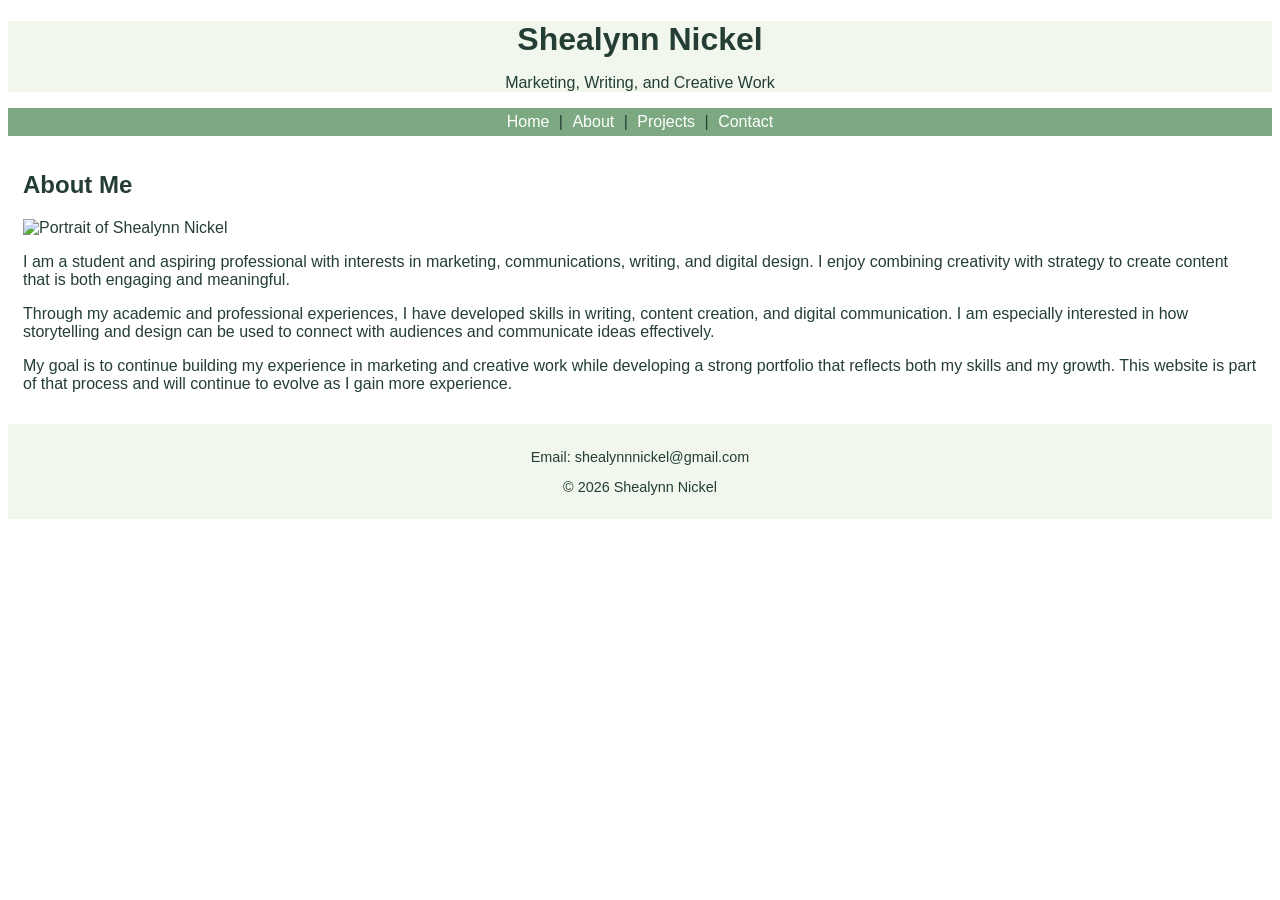
==== about.html @ 3771b96d "Add files via upload" ====
<!DOCTYPE html>
<html lang="en">
<head>
  <meta charset="UTF-8">
  <meta name="viewport" content="width=device-width, initial-scale=1.0">
  <meta name="description" content="About Shealynn Nickel - background, skills, and professional goals.">
  <meta name="author" content="Shealynn Nickel">
  <title>About | Shealynn Nickel Portfolio</title>
  <link rel="stylesheet" href="style.css">
</head>

<body>

<header>
  <div class="container">
    <h1>Shealynn Nickel</h1>
    <p class="tagline">Marketing, Writing, and Creative Work</p>
  </div>
</header>

<nav>
  <div class="container">
    <a href="index.html">Home</a> |
    <a href="about.html">About</a> |
    <a href="projects.html">Projects</a> |
    <a href="contact.html">Contact</a>
  </div>
</nav>

<main>
  <div class="container">

    <h2>About Me</h2>

    <section class="about-section">

      <img src="images/headshot.png" alt="Portrait of Shealynn Nickel" class="about-image">

      <div class="about-text">
        <p>
          I am a student and aspiring professional with interests in marketing,
          communications, writing, and digital design. I enjoy combining creativity
          with strategy to create content that is both engaging and meaningful.
        </p>

        <p>
          Through my academic and professional experiences, I have developed skills
          in writing, content creation, and digital communication. I am especially
          interested in how storytelling and design can be used to connect with
          audiences and communicate ideas effectively.
        </p>

        <p>
          My goal is to continue building my experience in marketing and creative
          work while developing a strong portfolio that reflects both my skills and
          my growth. This website is part of that process and will continue to evolve
          as I gain more experience.
        </p>
      </div>

    </section>

  </div>
</main>

<footer>
  <div class="container">
    <p>Email: shealynnnickel@gmail.com</p>
    <p>&copy; 2026 Shealynn Nickel</p>
  </div>
</footer>

</body>
</html>
---- style.css ----
body {
    background-color: #FFFFFF;
    color: #243E36;
    font-family: Arial, Helvetica, sans-serif;
}

header {
    background-color: #F1F7ED;
    text-align: center;
}

h1 {
    margin-bottom: 0;
}

nav {
    background-color: #7CA982;
    text-align: center;
    padding: 5px;
}

nav a {
    color: #FFFFFF;
    text-decoration: none;
    padding: 5px;
}

h2 {
    color: #243E36;
}

main {
    padding: 15px;
}

footer {
    background-color: #F1F7ED;
    text-align: center;
    font-size: 0.9em;
    padding: 10px;
}
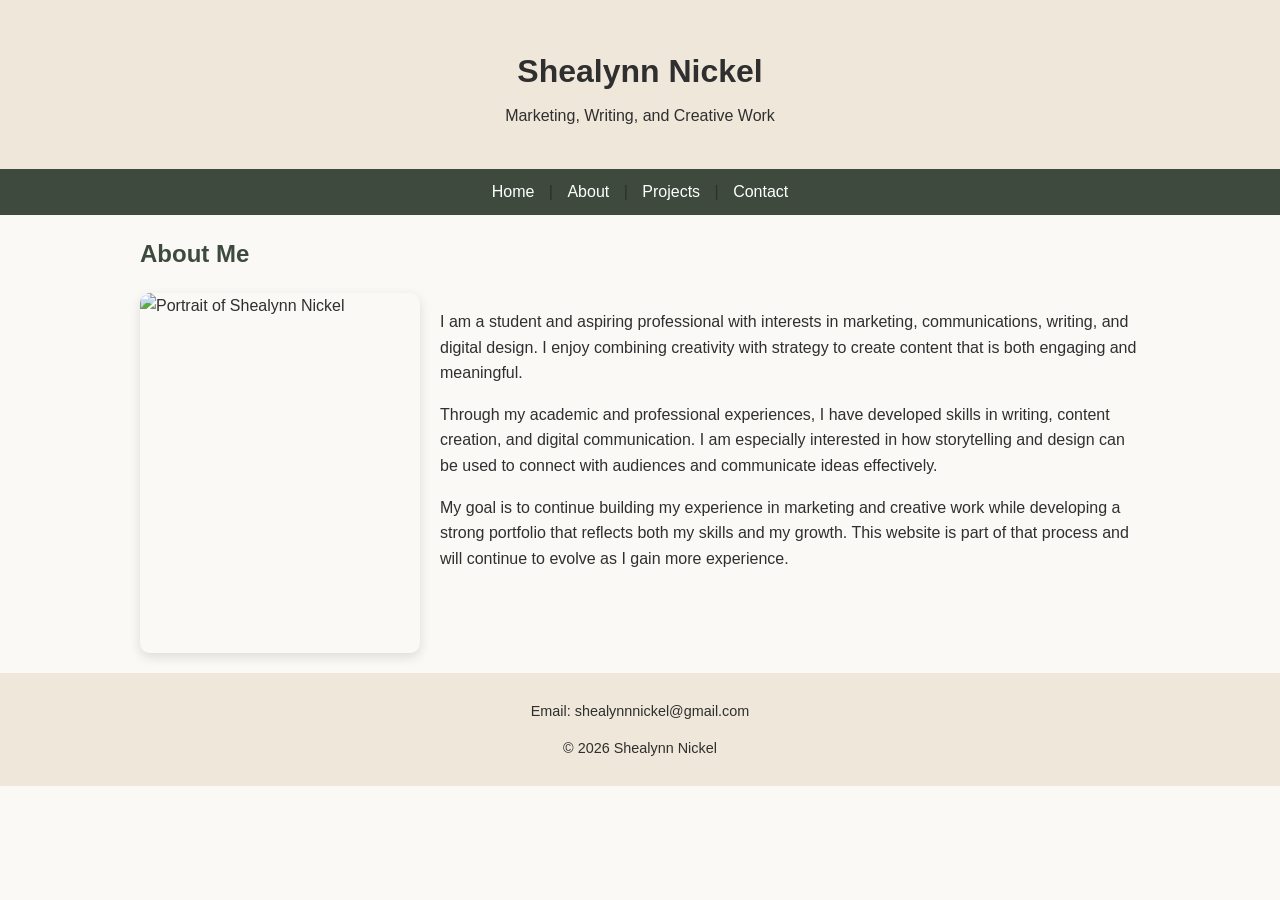
==== commit a7d747de: "Add files via upload" ====
--- a/about.html
+++ b/about.html
@@ -7,6 +7,15 @@
   <meta name="author" content="Shealynn Nickel">
   <title>About | Shealynn Nickel Portfolio</title>
   <link rel="stylesheet" href="style.css">
+  <!-- Google tag (gtag.js) -->
+<script async src="https://www.googletagmanager.com/gtag/js?id=G-08MYC5JKW3"></script>
+<script>
+  window.dataLayer = window.dataLayer || [];
+  function gtag(){dataLayer.push(arguments);}
+  gtag('js', new Date());
+
+  gtag('config', 'G-08MYC5JKW3');
+</script>
 </head>
 
 <body>
--- a/style.css
+++ b/style.css
@@ -1,41 +1,170 @@
+* {
+    box-sizing: border-box;
+}
+
 body {
-    background-color: #FFFFFF;
-    color: #243E36;
+    background-color: #FAF9F6;
+    color: #2F2F2F;
     font-family: Arial, Helvetica, sans-serif;
+    margin: 0;
+    line-height: 1.6;
+}
+
+.container {
+    width: 90%;
+    max-width: 1000px;
+    margin: 0 auto;
 }
 
 header {
-    background-color: #F1F7ED;
+    background-color: #EFE7DA;
     text-align: center;
+    padding: 25px 0;
 }
 
 h1 {
     margin-bottom: 0;
 }
 
+.tagline {
+    margin-top: 5px;
+}
+
 nav {
-    background-color: #7CA982;
+    background-color: #3D4A3D;
     text-align: center;
-    padding: 5px;
+    padding: 10px 0;
 }
 
 nav a {
     color: #FFFFFF;
     text-decoration: none;
-    padding: 5px;
+    padding: 6px 10px;
+}
+
+nav a:hover {
+    text-decoration: underline;
+}
+
+main {
+    padding: 20px 0;
 }
 
 h2 {
-    color: #243E36;
+    color: #3D4A3D;
+    margin-top: 0;
 }
 
-main {
-    padding: 15px;
+.hero {
+    margin-bottom: 25px;
+}
+
+.card-grid {
+    display: flex;
+    gap: 15px;
+    flex-wrap: wrap;
+}
+
+.card {
+    background-color: #FFFFFF;
+    padding: 18px;
+    border: 1px solid #E3DED5;
+    border-radius: 10px;
+    flex: 1;
+    min-width: 220px;
+}
+
+.button {
+    color: #243E36;
+    font-weight: bold;
+}
+
+.about-section {
+    display: flex;
+    align-items: flex-start;
+    gap: 20px;
+    flex-wrap: wrap;
+}
+
+.about-image {
+    width: 280px;
+    height: 360px;
+    object-fit: cover;
+    object-position: center top;
+    border-radius: 10px;
+    box-shadow: 0 4px 12px rgba(0,0,0,0.12);
+}
+
+.about-text {
+    flex: 1;
+    min-width: 250px;
+}
+
+.project-box {
+    background-color: #FFFFFF;
+    padding: 18px;
+    margin-bottom: 15px;
+    border: 1px solid #E3DED5;
+    border-radius: 10px;
+}
+
+table {
+    width: 100%;
+    border-collapse: collapse;
+    margin-top: 15px;
+    margin-bottom: 20px;
+}
+
+th {
+    background-color: #3D4A3D;
+    color: #FFFFFF;
+    text-align: left;
+    padding: 10px;
+}
+
+td {
+    border: 1px solid #CCCCCC;
+    padding: 10px;
+    vertical-align: top;
+}
+
+video {
+    display: block;
+    max-width: 100%;
+    margin-top: 10px;
+    margin-bottom: 20px;
+}
+
+form {
+    max-width: 500px;
+    margin-top: 15px;
+}
+
+input,
+textarea {
+    width: 100%;
+    padding: 8px;
+    margin-top: 5px;
+    margin-bottom: 10px;
+    font-family: Arial, Helvetica, sans-serif;
+}
+
+textarea {
+    resize: vertical;
+}
+
+input[type="submit"] {
+    width: auto;
+    background-color: #7CA982;
+    color: #FFFFFF;
+    border: none;
+    padding: 8px 15px;
+    cursor: pointer;
 }
 
 footer {
-    background-color: #F1F7ED;
+    background-color: #EFE7DA;
     text-align: center;
     font-size: 0.9em;
-    padding: 10px;
+    padding: 12px 0;
 }
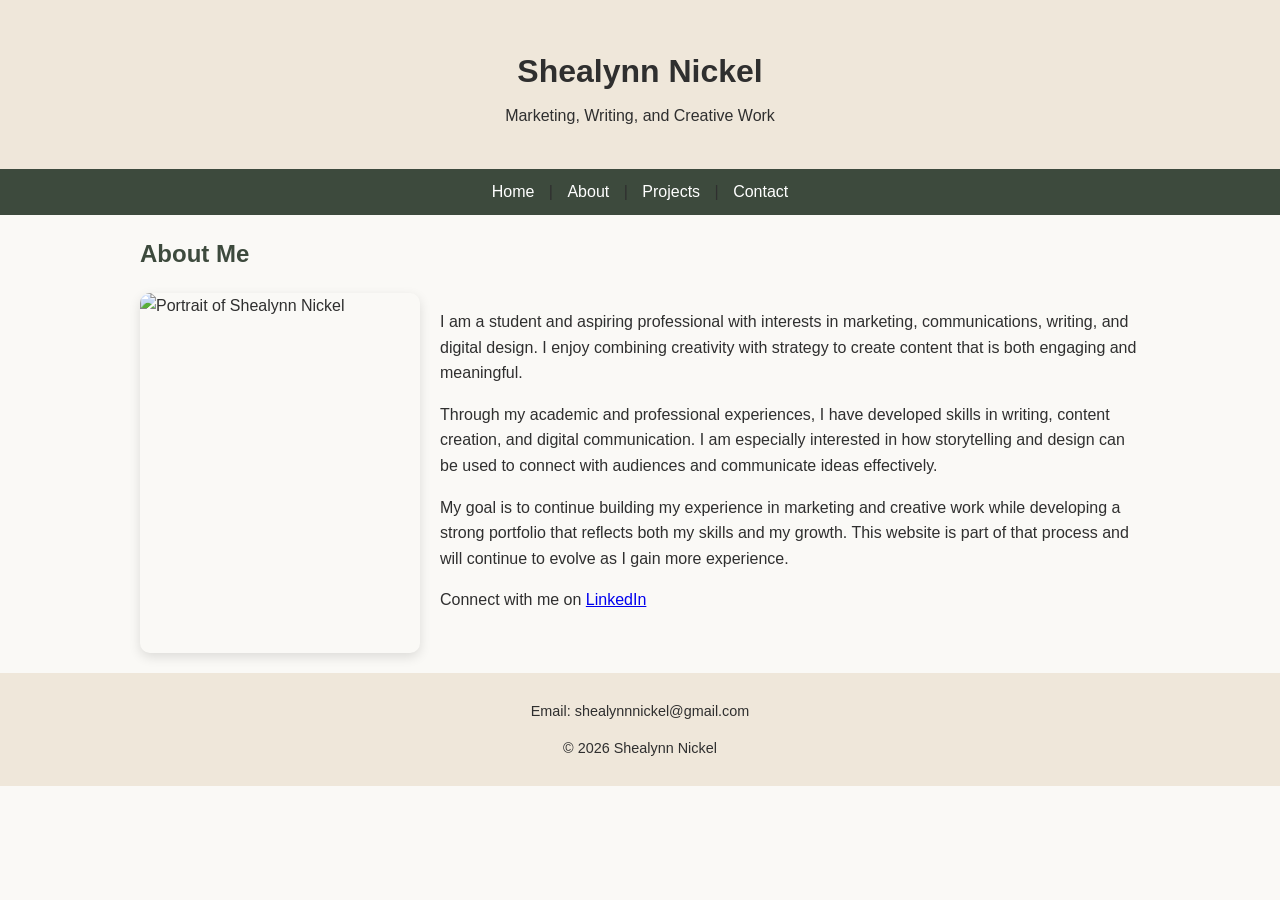
==== commit 2ba7ca4b: "Add files via upload" ====
--- a/about.html
+++ b/about.html
@@ -7,15 +7,16 @@
   <meta name="author" content="Shealynn Nickel">
   <title>About | Shealynn Nickel Portfolio</title>
   <link rel="stylesheet" href="style.css">
+
   <!-- Google tag (gtag.js) -->
-<script async src="https://www.googletagmanager.com/gtag/js?id=G-08MYC5JKW3"></script>
-<script>
-  window.dataLayer = window.dataLayer || [];
-  function gtag(){dataLayer.push(arguments);}
-  gtag('js', new Date());
+  <script async src="https://www.googletagmanager.com/gtag/js?id=G-08MYC5JKW3"></script>
+  <script>
+    window.dataLayer = window.dataLayer || [];
+    function gtag(){dataLayer.push(arguments);}
+    gtag('js', new Date());
 
-  gtag('config', 'G-08MYC5JKW3');
-</script>
+    gtag('config', 'G-08MYC5JKW3');
+  </script>
 </head>
 
 <body>
@@ -46,6 +47,7 @@
       <img src="images/headshot.png" alt="Portrait of Shealynn Nickel" class="about-image">
 
       <div class="about-text">
+
         <p>
           I am a student and aspiring professional with interests in marketing,
           communications, writing, and digital design. I enjoy combining creativity
@@ -65,6 +67,14 @@
           my growth. This website is part of that process and will continue to evolve
           as I gain more experience.
         </p>
+
+        <p>
+          Connect with me on
+          <a href="https://www.linkedin.com/in/shealynn-nickel-16b54226b" target="_blank" rel="noopener noreferrer">
+            LinkedIn
+          </a>
+        </p>
+
       </div>
 
     </section>
